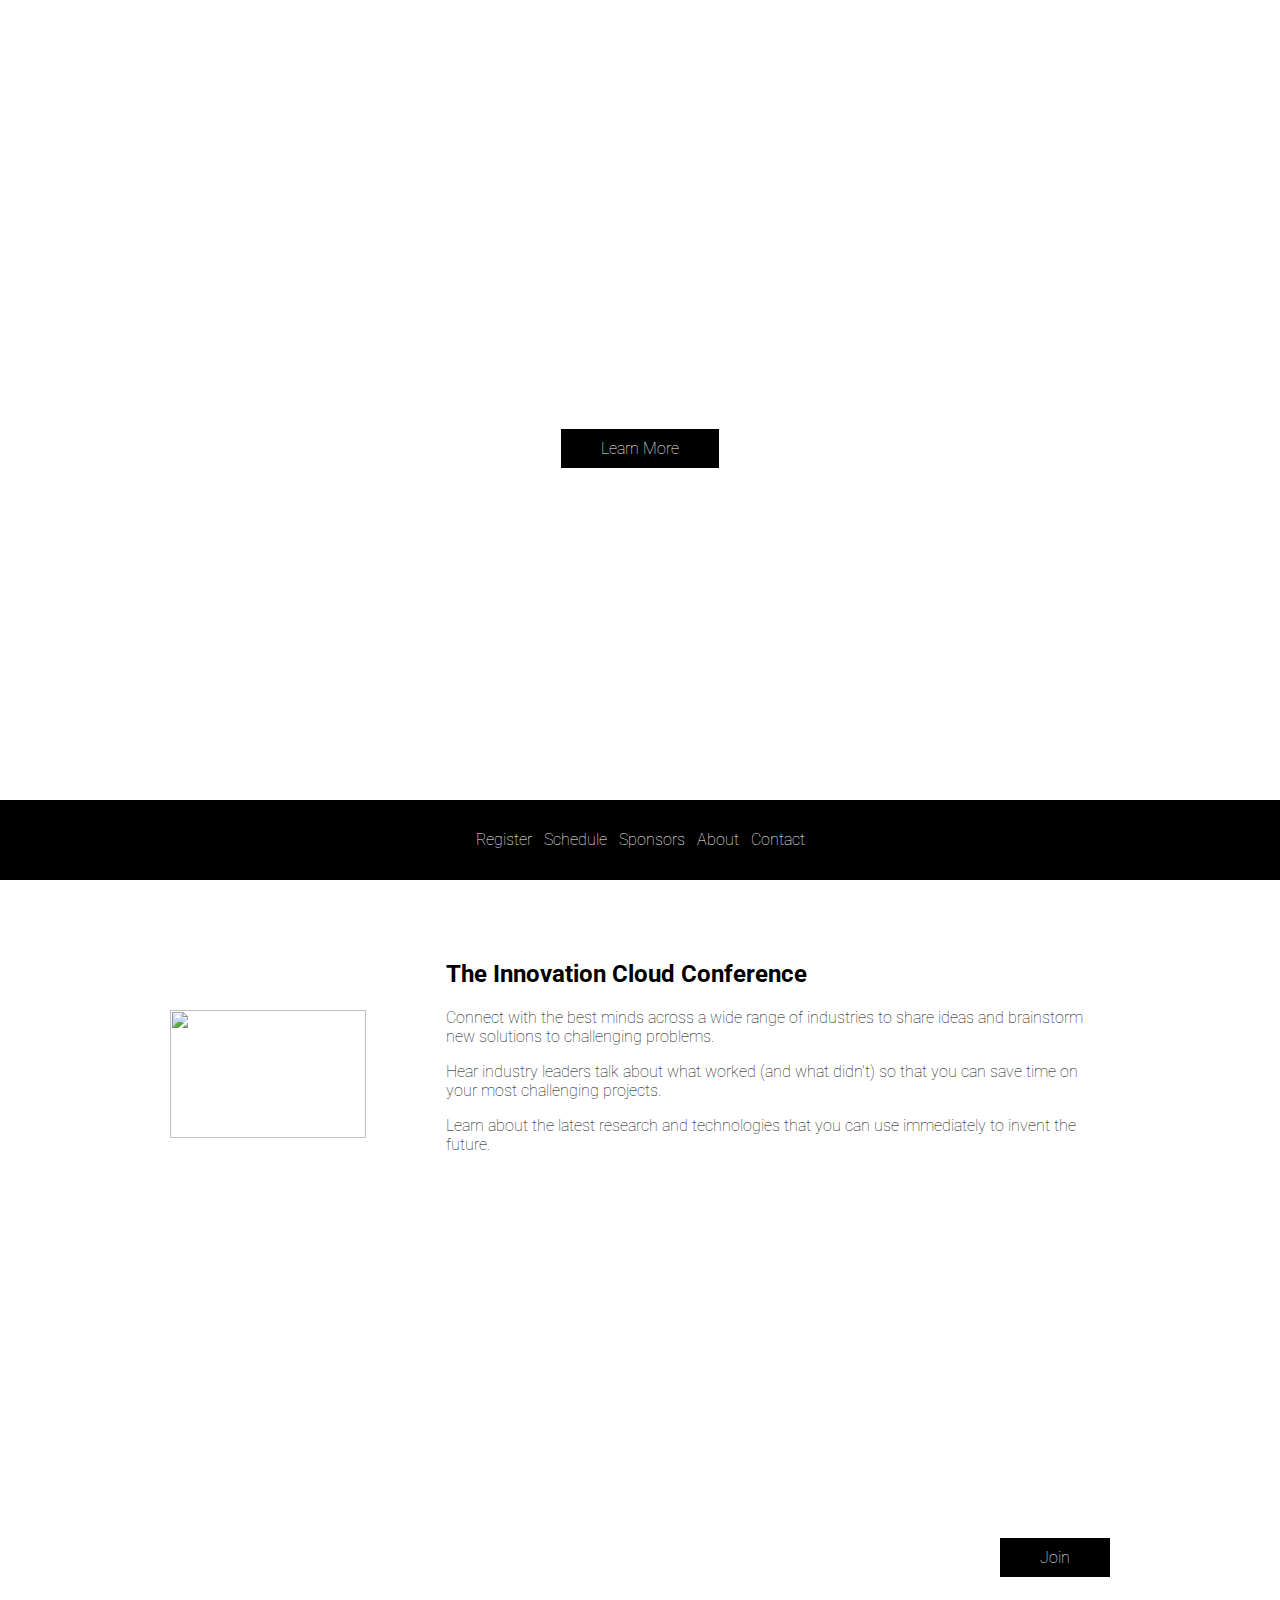
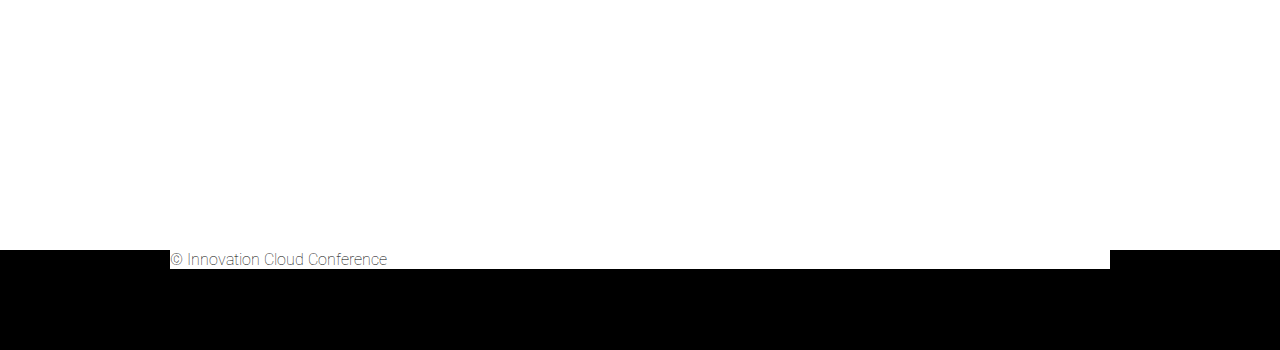
==== codecademy_innovation_cloud_project/index.html @ 771c7d6b "Debugging busted footer" ====
<!DOCTYPE html>
<html>
  <head>
    <link href='https://fonts.googleapis.com/css?family=Roboto:400,300,500,100' rel='stylesheet' type='text/css'>
    <link rel='stylesheet' href='style.css'/>
  </head>
  <body>
    <div class="header">
      <div class="container">
        <h1>Innovation Cloud</h1>
        <p>Connect Your Ideas Globally</p>
        <a href='#' class='btn-default'>Learn More</a>
      </div>
    </div>

    <div class="nav">
      <div class="container">
        <ul>
          <li>Register</li>
          <li>Schedule</li>
          <li>Sponsors</li>
          <li>About</li>
          <li>Contact</li>
        </ul>
      </div>
    </div>

    <div class="main">
      <div class="container">
<img width="196" height="128" src="https://s3.amazonaws.com/codecademy-content/projects/innovation-cloud/cloud.svg"></img>        <h2>The Innovation Cloud Conference</h2>
        <p>Connect with the best minds across a wide range of industries to share ideas and brainstorm new solutions to challenging problems.</p>
        <p>Hear industry leaders talk about what worked (and what didn't) so that you can save time on your most challenging projects.</p>
         <p>Learn about the latest research and technologies that you can use immediately to invent the future.</p>
      </div>
    </div>
  
  <div class="jumbotron">
    <div class="container">
    <h1>Stay Connected</h1>
    <p>Receive weekly insights from industry insiders</p>
    <a href='#' class='btn-default'>Join</a>
    </div>
  </div>
  
  <div class="footer">
    <div class="container">
      <p>© Innovation Cloud Conference</p>
    </div>
  </div>
  
  </body>
</html>
---- codecademy_innovation_cloud_project/style.css ----
html, body {
	margin: 0;
	padding: 0;
}

body {
	font-family: 'Roboto', sans-serif;
	font-weight: 100;
}

.container {
	margin: 0 auto;
	max-width: 940px; 
	padding: 0 10px; 
}


/* Header */
.header {
  height: 800px;
  text-align: center; 
  background-image: url(https://s3.amazonaws.com/codecademy-content/projects/innovation-cloud/bg.jpg);
  background-size: cover;
}

.header .container {
	position: relative;
	top: 200px;
}

.header h1 {
  color: #fff;
	font-size: 80px;
	line-height: 100px; 
	margin-top: 0;
	margin-bottom: 80px;
}

.header p {
  color: #ffffff;
	font-weight: 500;
	letter-spacing: 8px;
	margin-bottom: 40px;
	margin-top: 0;
}

@media (min-width:850px) {
	.header h1 {
		font-size: 120px;
	}
}

.btn-default {
  color: #fff;
  background: #000;
  transition: background .5s;
  padding: 10px 40px;
  text-decoration: none;
}

.btn:hover, .nav ul li:hover, .btn-default:hover {
	background: #117bff;
	cursor: pointer; 
	transition: background .5s;  
}


/* Nav */
.nav {
  background-color: #000;
  height: 80px;
}

.nav ul {
	list-style: none;
	margin: 0 auto; 
	padding: 30px 0;
	text-align: center; 
}

.nav ul li {
  background-color: #000;
  color: #fff;
  padding: 4px;
  display: inline;
}


/* Main */
.main .container {
	margin: 80px auto;
}

.main img {
  float: left;
  margin: 50px 80px 50px 0;
}


/* Jumbotron */
.jumbotron {
	height: 600px; 
	text-align: right;
  background-image: url(https://s3.amazonaws.com/codecademy-content/projects/innovation-cloud/jumbotron_bg.jpg);
  background-size: cover;
}

.jumbotron .container {
	position: relative;
	top: 220px;
}

.jumbotron h1 {
  color: #fff;
  text-align: right;
}

.jumbotron p {
  color: #fff;
  text-align: right;
}

.jumbotron a href {
	color: #fff;  
}


/* Footer */
.footer { 
  background-color: #000;
  height: 100px;
}

.footer p {
  background-color: #fff;
  color: #000;
}

/* Media Queries */
@media (max-width: 500px) {
  .header h1 {
    font-size: 50px;
    line-height: 64px;
  }

  .main, .jumbotron {
    padding: 0 30px;
  }

  .main img {
    width: 100%;
  }
}
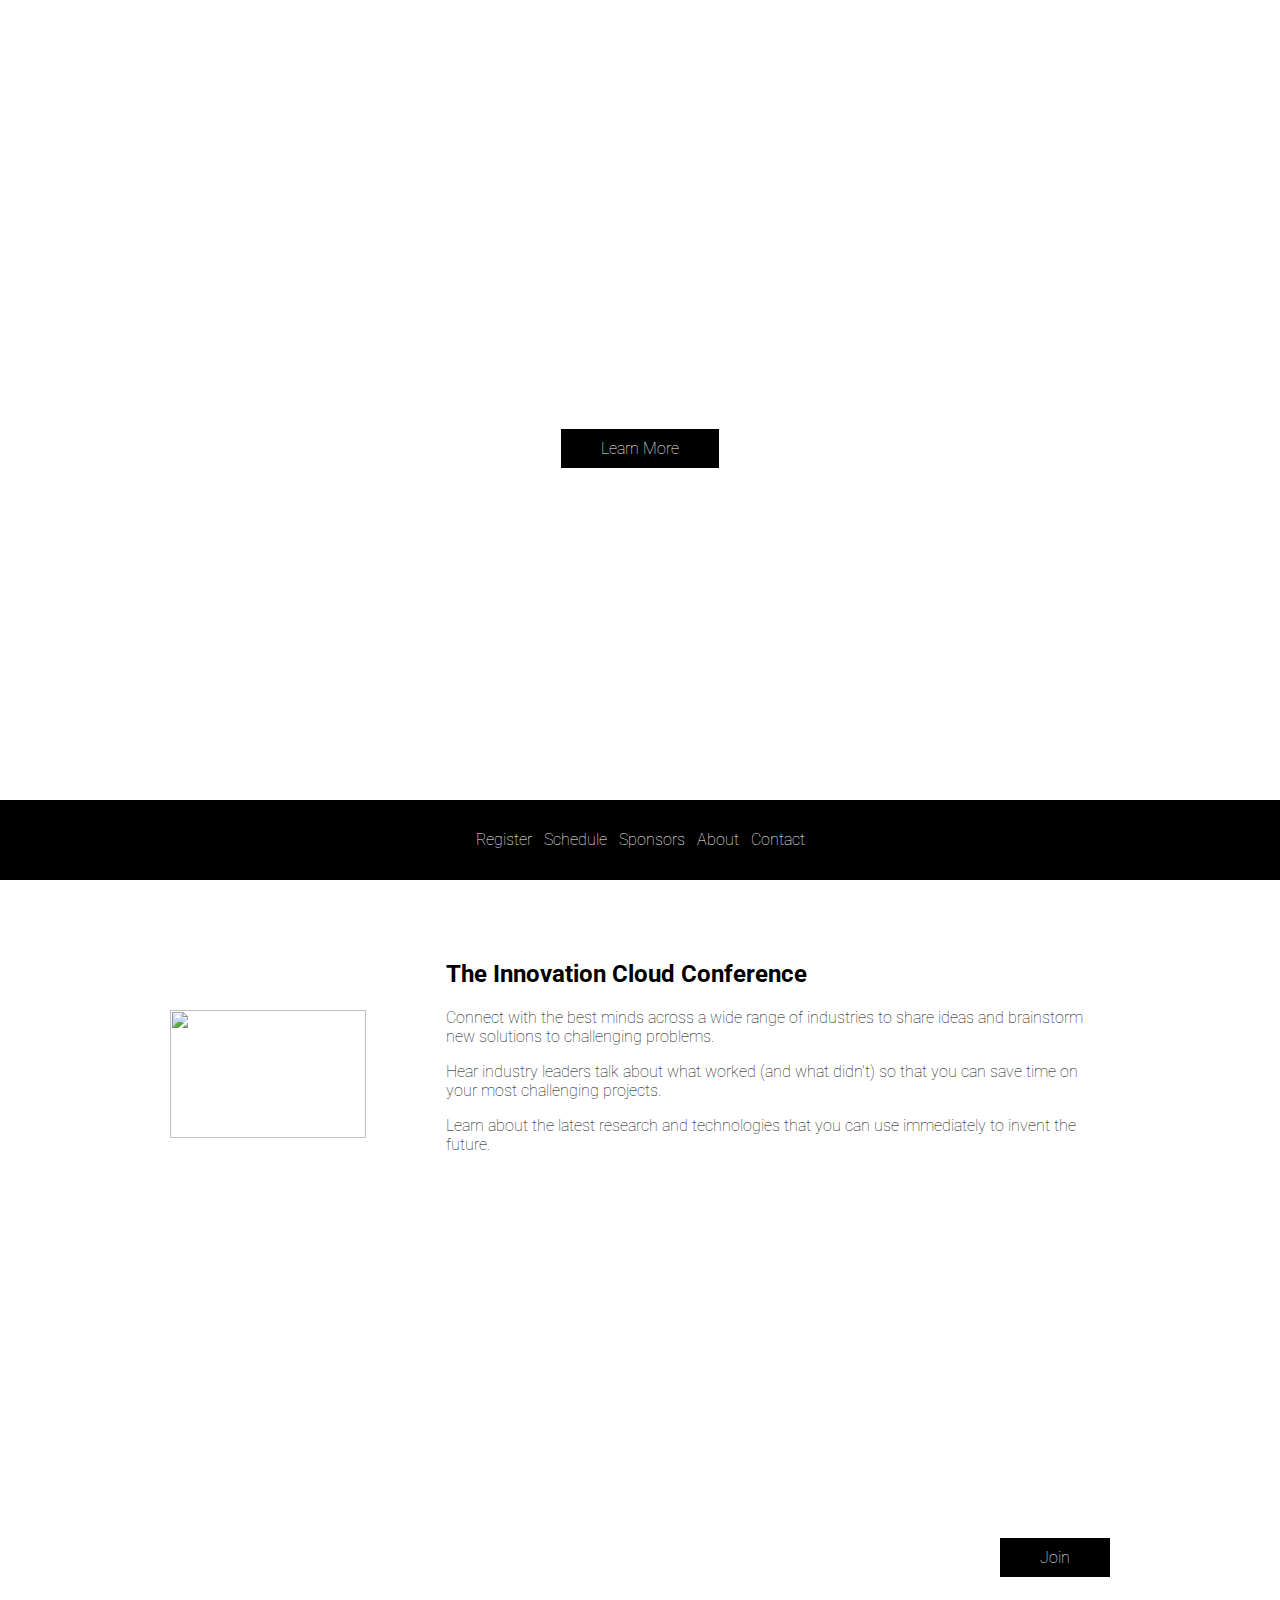
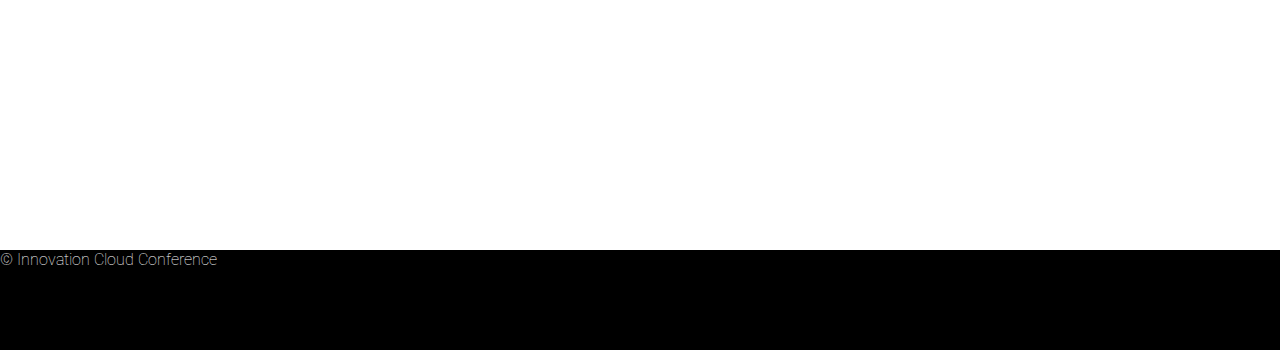
==== commit 0813cf6d: "Debugging busted footer" ====
--- a/codecademy_innovation_cloud_project/index.html
+++ b/codecademy_innovation_cloud_project/index.html
@@ -43,9 +43,7 @@
   </div>
   
   <div class="footer">
-    <div class="container">
-      <p>© Innovation Cloud Conference</p>
-    </div>
+    <p>© Innovation Cloud Conference</p>
   </div>
   
   </body>
--- a/codecademy_innovation_cloud_project/style.css
+++ b/codecademy_innovation_cloud_project/style.css
@@ -13,7 +13,6 @@
 	max-width: 940px; 
 	padding: 0 10px; 
 }
-
 
 /* Header */
 .header {
@@ -64,7 +63,6 @@
 	transition: background .5s;  
 }
 
-
 /* Nav */
 .nav {
   background-color: #000;
@@ -85,7 +83,6 @@
   display: inline;
 }
 
-
 /* Main */
 .main .container {
 	margin: 80px auto;
@@ -95,7 +92,6 @@
   float: left;
   margin: 50px 80px 50px 0;
 }
-
 
 /* Jumbotron */
 .jumbotron {
@@ -124,7 +120,6 @@
 	color: #fff;  
 }
 
-
 /* Footer */
 .footer { 
   background-color: #000;
@@ -132,8 +127,7 @@
 }
 
 .footer p {
-  background-color: #fff;
-  color: #000;
+  color: #fff;
 }
 
 /* Media Queries */
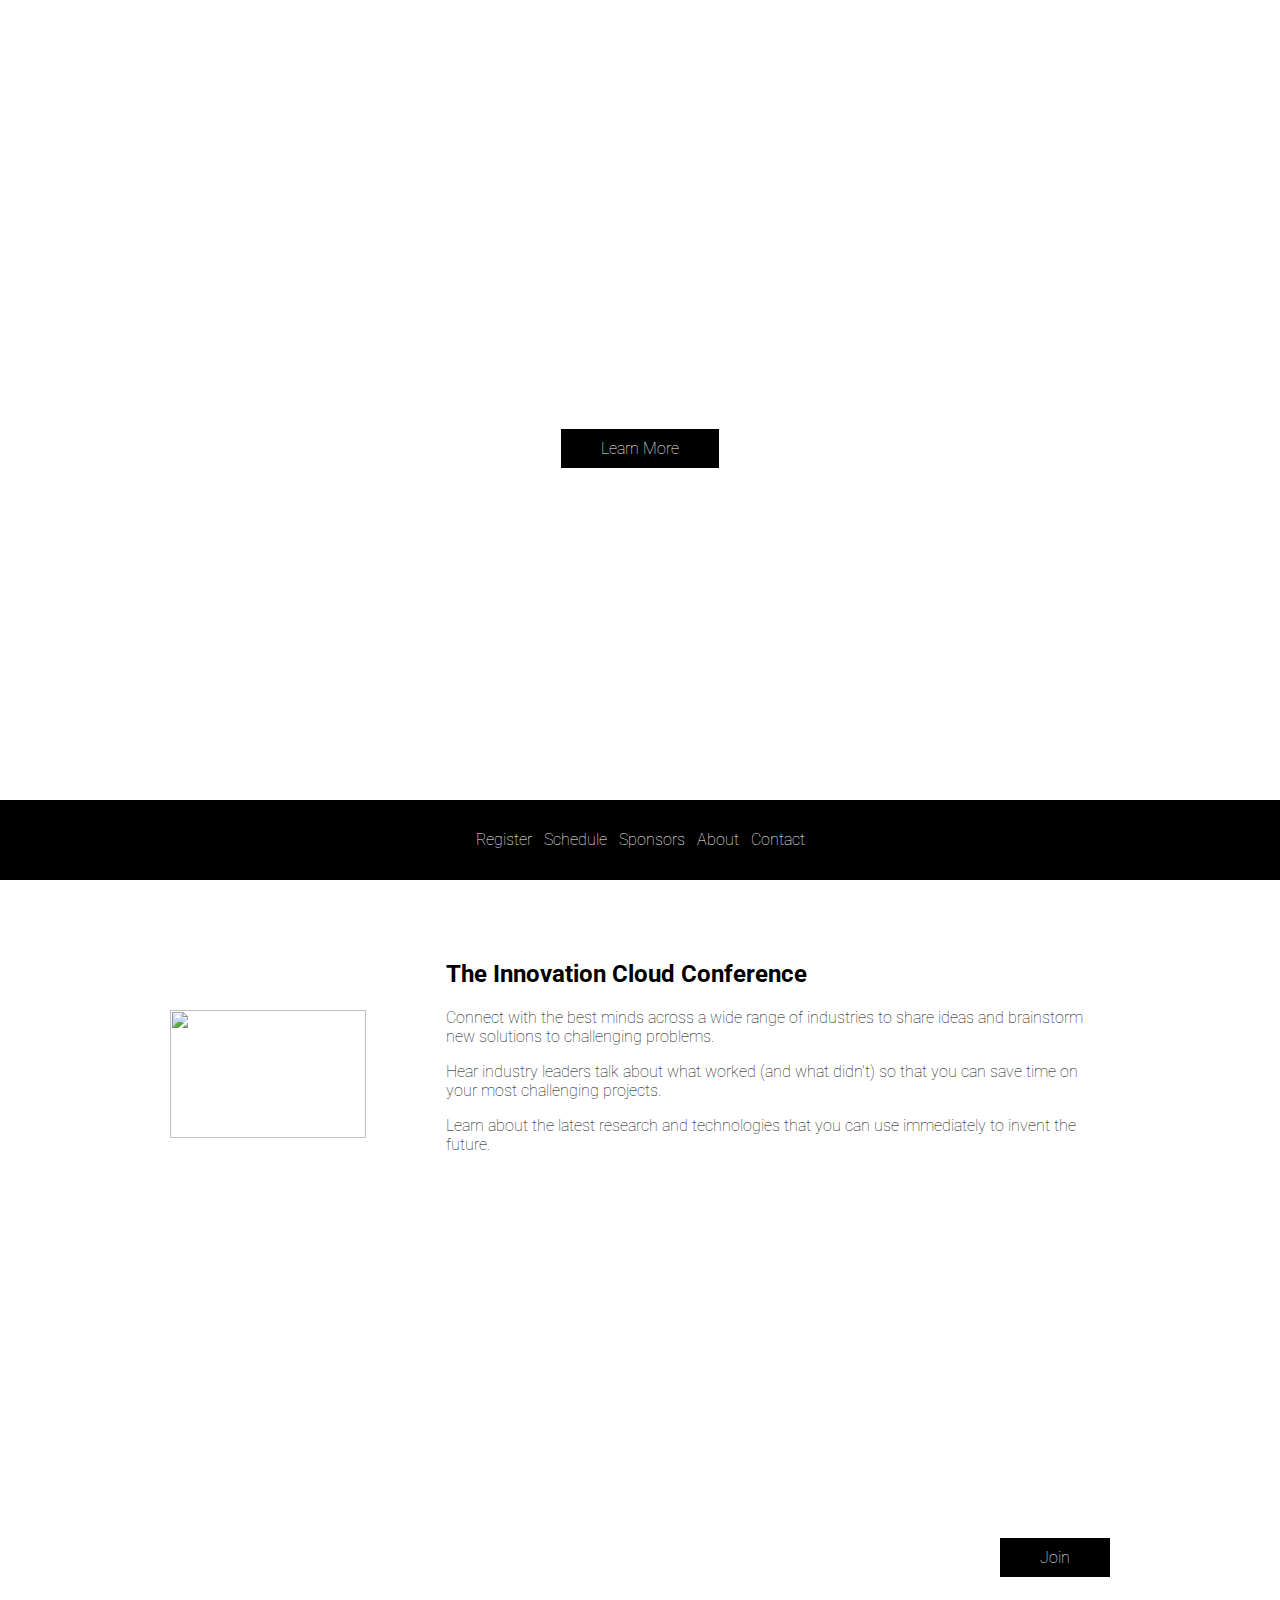
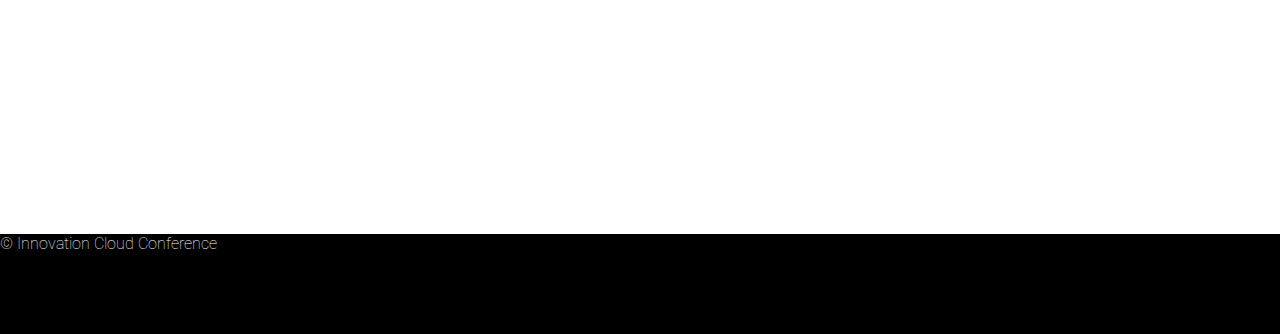
==== commit f3888906: "success!" ====
--- a/codecademy_innovation_cloud_project/index.html
+++ b/codecademy_innovation_cloud_project/index.html
@@ -43,7 +43,7 @@
   </div>
   
   <div class="footer">
-    <p>© Innovation Cloud Conference</p>
+    <p>&copy Innovation Cloud Conference</p>
   </div>
   
   </body>
--- a/codecademy_innovation_cloud_project/style.css
+++ b/codecademy_innovation_cloud_project/style.css
@@ -128,6 +128,7 @@
 
 .footer p {
   color: #fff;
+  margin: 0;
 }
 
 /* Media Queries */
